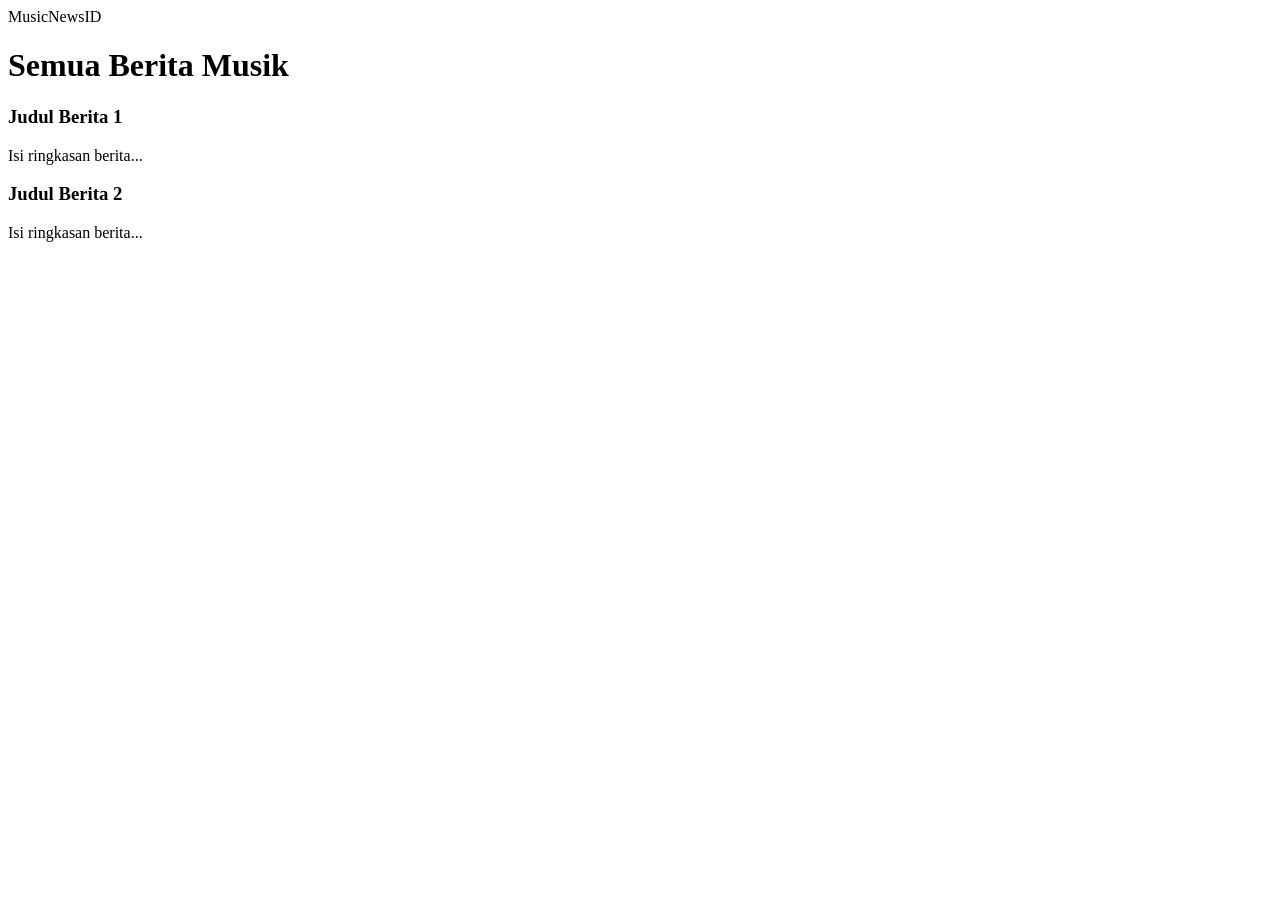
==== news.html @ 31a587bb "Add initial news.html for music news website" ====
<!DOCTYPE html>
<html lang="id">
<head>
  <meta charset="UTF-8">
  <title>Music News</title>
  <link rel="stylesheet" href="style.css">
</head>
<body>

<header>
  <div class="logo">MusicNewsID</div>
</header>

<h1>Semua Berita Musik</h1>

<div class="container">
  <article>
    <h3>Judul Berita 1</h3>
    <p>Isi ringkasan berita...</p>
  </article>

  <article>
    <h3>Judul Berita 2</h3>
    <p>Isi ringkasan berita...</p>
  </article>
</div>

</body>
</html>
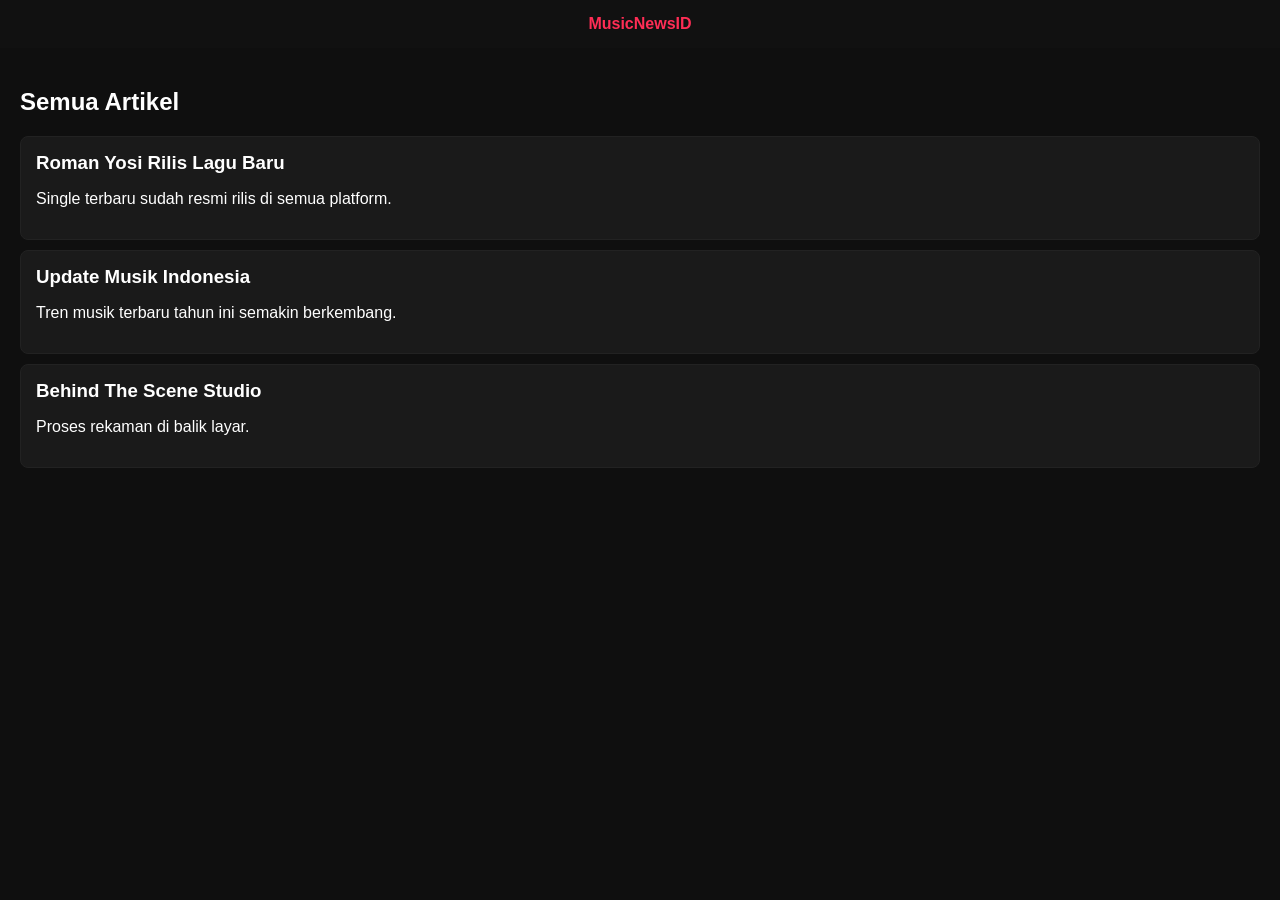
==== commit 5d16b47e: "Update title and structure of news.html" ====
--- a/news.html
+++ b/news.html
@@ -2,28 +2,33 @@
 <html lang="id">
 <head>
   <meta charset="UTF-8">
-  <title>Music News</title>
+  <title>All News</title>
   <link rel="stylesheet" href="style.css">
 </head>
+
 <body>
 
-<header>
-  <div class="logo">MusicNewsID</div>
-</header>
+<header>MusicNewsID</header>
 
-<h1>Semua Berita Musik</h1>
+<section class="container">
+  <h2>Semua Artikel</h2>
 
-<div class="container">
-  <article>
-    <h3>Judul Berita 1</h3>
-    <p>Isi ringkasan berita...</p>
-  </article>
+  <div id="news"></div>
+</section>
 
-  <article>
-    <h3>Judul Berita 2</h3>
-    <p>Isi ringkasan berita...</p>
-  </article>
-</div>
+<script>
+fetch("./data/news.json")
+  .then(res => res.json())
+  .then(data => {
+    document.getElementById("news").innerHTML =
+      data.map(item => `
+        <div class="card">
+          <h3><a href="post.html?id=${item.id}">${item.title}</a></h3>
+          <p>${item.desc}</p>
+        </div>
+      `).join("");
+  });
+</script>
 
 </body>
 </html>
--- a/style.css
+++ b/style.css
@@ -0,0 +1,61 @@
+body {
+  margin: 0;
+  font-family: Arial, sans-serif;
+  background: #0f0f0f;
+  color: #fff;
+}
+
+/* HEADER */
+header {
+  background: #111;
+  padding: 15px;
+  text-align: center;
+  font-weight: bold;
+  color: #ff2d55;
+}
+
+/* HERO */
+.hero {
+  text-align: center;
+  padding: 30px 15px;
+  background: linear-gradient(135deg, #1a1a1a, #000);
+}
+
+.hero h1 {
+  margin: 0;
+}
+
+/* CONTAINER */
+.container {
+  padding: 20px;
+}
+
+/* CARD */
+.card {
+  background: #1a1a1a;
+  padding: 15px;
+  margin-bottom: 10px;
+  border-radius: 8px;
+  border: 1px solid #222;
+}
+
+.card h3 {
+  margin: 0 0 8px 0;
+}
+
+.card a {
+  color: #fff;
+  text-decoration: none;
+}
+
+.card a:hover {
+  color: #ff2d55;
+}
+
+/* FOOTER */
+footer {
+  text-align: center;
+  padding: 15px;
+  border-top: 1px solid #222;
+  color: #777;
+}
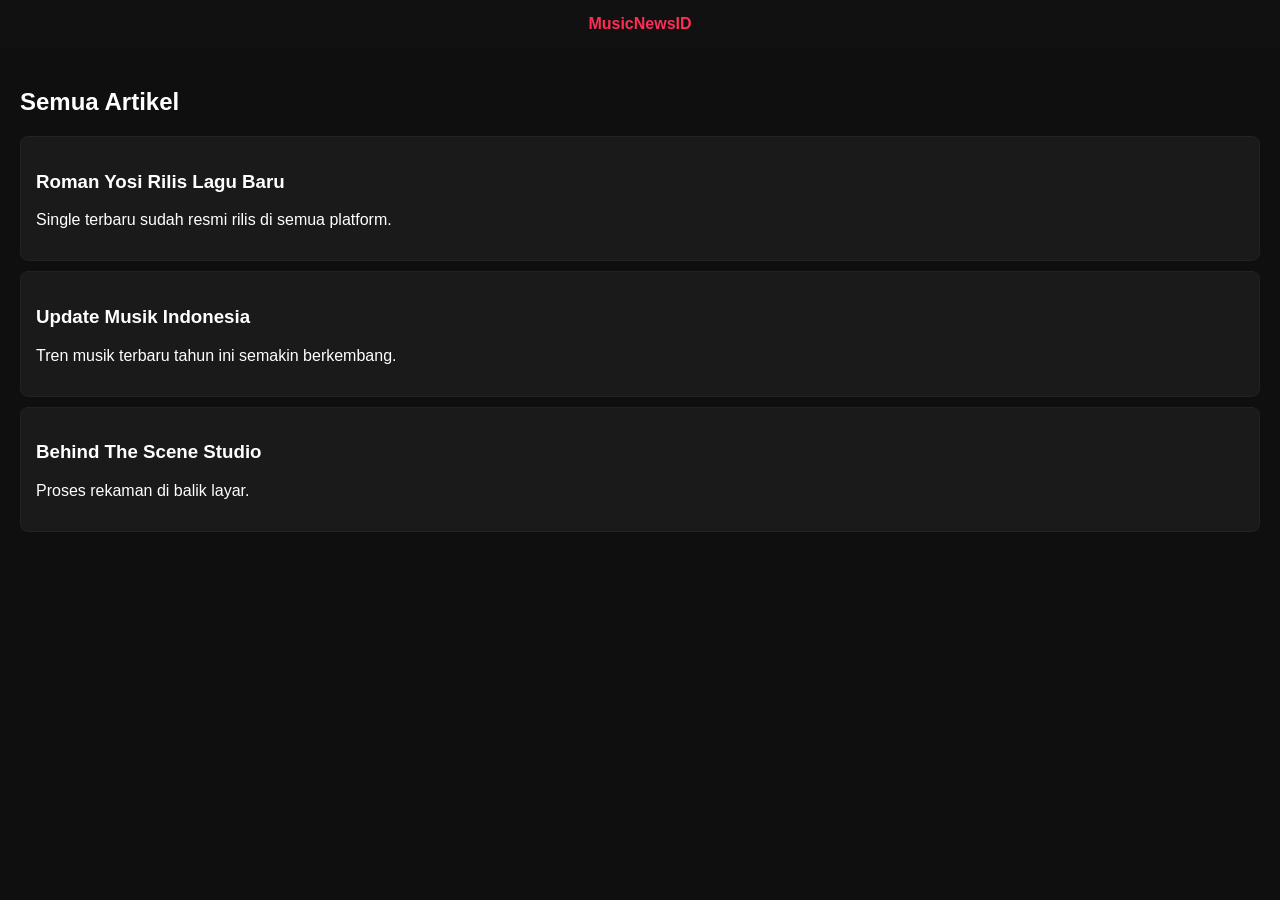
==== commit 46bbe999: "Change page title to 'Semua Berita'" ====
--- a/news.html
+++ b/news.html
@@ -2,7 +2,7 @@
 <html lang="id">
 <head>
   <meta charset="UTF-8">
-  <title>All News</title>
+  <title>Semua Berita</title>
   <link rel="stylesheet" href="style.css">
 </head>
 
@@ -12,7 +12,6 @@
 
 <section class="container">
   <h2>Semua Artikel</h2>
-
   <div id="news"></div>
 </section>
 
@@ -27,6 +26,10 @@
           <p>${item.desc}</p>
         </div>
       `).join("");
+  })
+  .catch(() => {
+    document.getElementById("news").innerHTML =
+      "<div class='card'>Gagal load artikel</div>";
   });
 </script>
 
--- a/style.css
+++ b/style.css
@@ -1,11 +1,10 @@
 body {
   margin: 0;
-  font-family: Arial, sans-serif;
+  font-family: Arial;
   background: #0f0f0f;
-  color: #fff;
+  color: white;
 }
 
-/* HEADER */
 header {
   background: #111;
   padding: 15px;
@@ -14,23 +13,16 @@
   color: #ff2d55;
 }
 
-/* HERO */
 .hero {
   text-align: center;
-  padding: 30px 15px;
-  background: linear-gradient(135deg, #1a1a1a, #000);
+  padding: 30px;
+  background: #1a1a1a;
 }
 
-.hero h1 {
-  margin: 0;
-}
-
-/* CONTAINER */
 .container {
   padding: 20px;
 }
 
-/* CARD */
 .card {
   background: #1a1a1a;
   padding: 15px;
@@ -39,23 +31,11 @@
   border: 1px solid #222;
 }
 
-.card h3 {
-  margin: 0 0 8px 0;
-}
-
 .card a {
-  color: #fff;
+  color: white;
   text-decoration: none;
 }
 
 .card a:hover {
   color: #ff2d55;
 }
-
-/* FOOTER */
-footer {
-  text-align: center;
-  padding: 15px;
-  border-top: 1px solid #222;
-  color: #777;
-}
